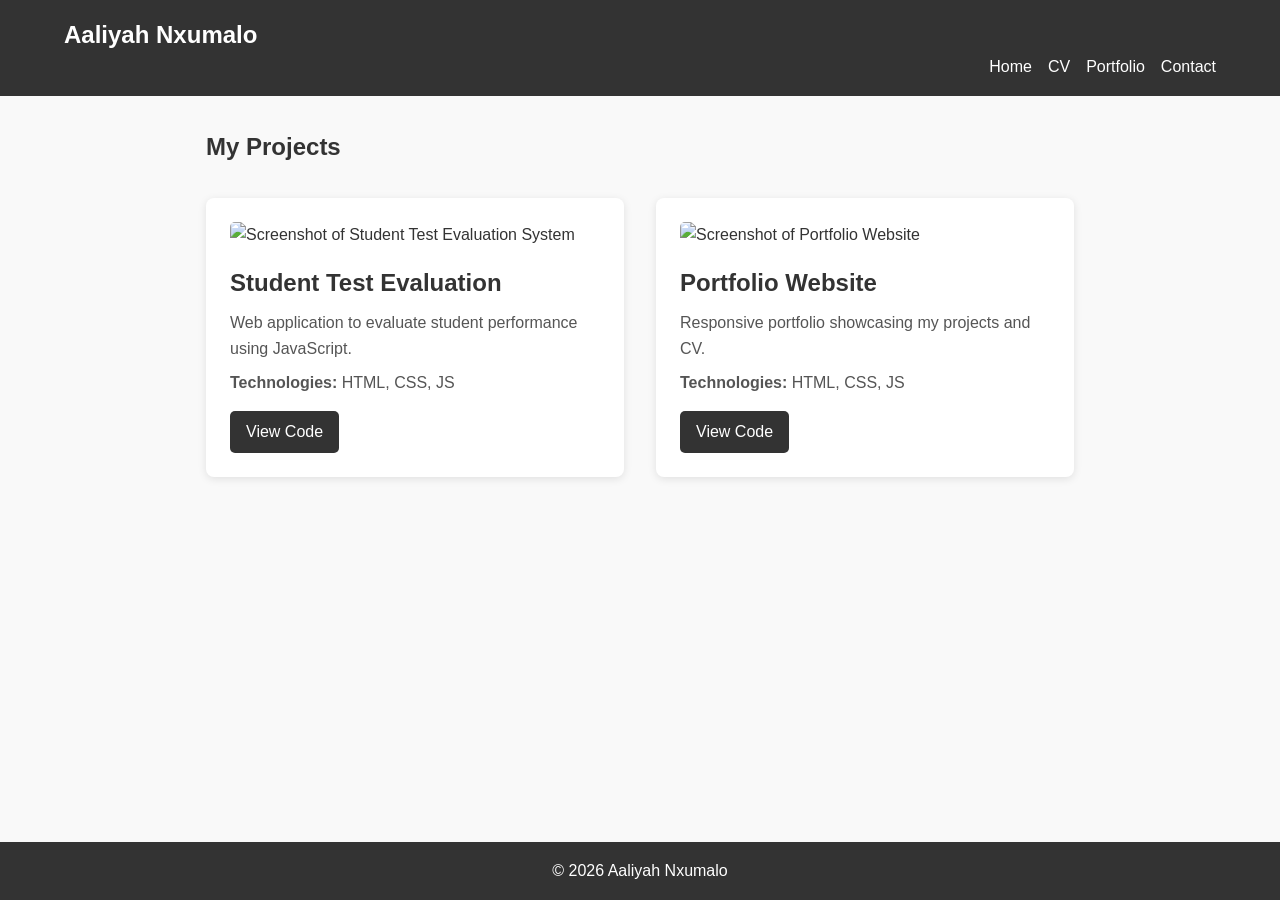
==== portfolio.html @ bef6a99c "Add portfolio page with project cards" ====
<!DOCTYPE html>
<html lang="en">
<head>
    <meta charset="UTF-8">
    <meta name="viewport" content="width=device-width, initial-scale=1.0">
    <title>Aaliyah Nxumalo | Portfolio</title>
    <link rel="stylesheet" href="styles.css">
</head>
<body>
    <!-- Header with Navigation -->
    <header>
        <div class="container">
            <h1 class="logo">Aaliyah Nxumalo</h1>
            <nav aria-label="Main Navigation">
                <ul class="nav-links">
                    <li><a href="index.html">Home</a></li>
                    <li><a href="cv.html">CV</a></li>
                    <li><a href="portfolio.html">Portfolio</a></li>
                    <li><a href="contact.html">Contact</a></li>
                </ul>
                <button class="nav-toggle" aria-label="Toggle navigation">&#9776;</button>
            </nav>
        </div>
    </header>
    <main>
<section class="projects">
    <h1>My Projects</h1>
    <div class="projects-grid">
        <article class="project-card">
            <img src="images/project1.png" alt="Screenshot of Student Test Evaluation System">
            <h2>Student Test Evaluation</h2>
            <p>Web application to evaluate student performance using JavaScript.</p>
            <p><strong>Technologies:</strong> HTML, CSS, JS</p>
            <a href="https://github.com/yourusername/project1" class="btn">View Code</a>
        </article>
        <article class="project-card">
            <img src="images/project2.png" alt="Screenshot of Portfolio Website">
            <h2>Portfolio Website</h2>
            <p>Responsive portfolio showcasing my projects and CV.</p>
            <p><strong>Technologies:</strong> HTML, CSS, JS</p>
            <a href="https://github.com/yourusername/portfolio-project" class="btn">View Code</a>
        </article>
        <!-- Add more projects here -->
    </div>
</section>
</main>
<!-- Footer -->
    <footer>
        <p>&copy; 2026 Aaliyah Nxumalo</p>
    </footer>

    <script src="script.js"></script>

</body>
</html>
---- styles.css ----
/* Reset default margins, padding, and box-sizing */
* {
    margin: 0;
    padding: 0;
    box-sizing: border-box;
}

/* Body base styles */
body {
    font-family: Arial, sans-serif;
    line-height: 1.6;
    background-color: #f9f9f9;
    color: #333;

    display: flex;
    flex-direction: column;
    min-height: 100vh;

}
main {
    flex: 1; /* ← this pushes the footer to the bottom */
}
/* Container class for consistent width */
.container {
    width: 90%;
    max-width: 1200px;
    margin: 0 auto;
}

/* Header & navigation styles */
header {
    background-color: #333;
    color: white;
    padding: 1rem 0;
}

header .logo {
    font-size: 1.5rem;
}

/* Navigation menu - mobile first */
.nav-links {
    list-style: none;
    display: flex;
    flex-direction: column;
    gap: 1rem;
}

.nav-links a {
    text-decoration: none;
    color: white;
}

/* Mobile toggle button */
.nav-toggle {
    background: none;
    border: none;
    color: white;
    font-size: 2rem;
    cursor: pointer;
    display: block;
}

/* Hero Section */
.hero {
    display: flex;
    flex-direction: column; /* Stack for mobile */
    align-items: center;
    justify-content: center;
    text-align: center;
    padding: 7rem;
    gap: 1.5rem;

    /* Background image settings */
    background-image: url('tech.jpg'); /* Path to your image */
    background-size: cover;        /* Cover entire section */
    background-position: center;   /* Center the image */
    background-repeat: no-repeat;  /* Do not repeat */
    position: relative;            /* Needed for overlay */
    min-height: 100vh;
    color: white;  
}

.hero img {
    max-width: 300px;
    border-radius: 10%;
}

/* Hero button styling */
.hero .btn {
    display: inline-block;
    padding: 0.5rem 1rem;
    background-color: #333;
    color: white;
    text-decoration: none;
    border-radius: 5px;
}

.hero .btn:hover {
    background-color: #555;
}

/* Footer */
footer {
    background-color: #333;
    color: white;
    text-align: center;
    padding: 1rem 0;
    margin-top: 0;
}

/* Responsive styling - tablets & desktops */
@media (min-width: 768px) {
    .nav-links {
        flex-direction: row; /* Horizontal menu on larger screens */
        justify-content: flex-end;
    }
    .nav-toggle {
        display: none; /* hide toggle on desktop */
    }
    .hero {
        flex-direction: row; /* Side by side text and image */
        text-align: left;
        justify-content: space-between;
        gap: 2rem;
    }
}

/* Contact Page Styles */
/* Contact Page Styles */
.contact-section {
    display: grid;
    grid-template-columns: 1fr 1fr;
    grid-template-rows: auto 1fr;
    gap: 1rem;
    max-width: 900px;
    margin: 2rem auto;
    padding: 2rem;
    align-items: center;
}

/* Header (Contact Me title) — left column, top row */
.contact-section > header {
    grid-column: 1;
    grid-row: 1;
    background: none;
    padding: 0;
    color: #333;
}

.contact-section > header h1 {
    font-size: 300%;
    margin-bottom: 0;
}

/* Aside (email, links) — left column, second row */
.contact-section > aside {
    grid-column: 1;
    grid-row: 2;
    align-self: start;
}

.contact-section p {
    text-align: left;
    margin-bottom: 0.75rem;
}

/* Article (form) — right column, spans both rows */
.contact-section > article {
    grid-column: 2;
    grid-row: 1 / 3;
}

/* Responsive: stack on mobile */
@media (max-width: 767px) {
    .contact-section {
        grid-template-columns: 1fr;
    }

    .contact-section > header,
    .contact-section > aside,
    .contact-section > article {
        grid-column: 1;
        grid-row: auto;
    }
}

form {
    display: flex;
    flex-direction: column;
    gap: 1rem;
    background-color: #fff;
    padding: 2rem;
    border-radius: 8px;
    box-shadow: 0 2px 8px rgba(0,0,0,0.1);
}

form label {
    font-weight: bold;
}

form input, form textarea {
    padding: 0.5rem;
    border: 1px solid #ccc;
    border-radius: 5px;
    font-size: 1rem;
    width: 100%;
}

form textarea {
    resize: vertical; /* Allow vertical resizing */
    min-height: 100px;
}

form button {
    padding: 0.7rem 1rem;
    border: none;
    background-color: #333;
    color: white;
    border-radius: 5px;
    cursor: pointer;
    font-size: 1rem;
}

form button:hover {
    background-color: #555;
}

/* Responsive adjustments */
@media (min-width: 768px) {
    form {
        padding: 2.5rem;
    }
}
/* CV / Resume Page Styles */
.cv-section {
    padding: 2rem 1rem;
    max-width: 900px;
    margin: 0 auto;
    background-color: #fff;
    border-radius: 8px;
    box-shadow: 0 2px 8px rgba(0,0,0,0.1);
}

.cv-section h1, .cv-section h2 {
    text-align: center;
    margin-bottom: 1rem;
}

.cv-section h3 {
    margin-top: 1.5rem;
    color: #333;
    border-bottom: 2px solid #333;
    padding-bottom: 0.3rem;
}

.cv-section ul {
    list-style: disc inside;
    margin-top: 0.5rem;
}

.cv-section p {
    margin-top: 0.5rem;
}

/* Responsive adjustments */
@media (min-width: 768px) {
    .cv-section {
        padding: 3rem 2rem;
    }
}
.cv-download {
    text-align: center;
    margin-top: 1rem;
}

.cv-download .btn {
    padding: 0.7rem 1.2rem;
    background-color: #333;
    color: white;
    text-decoration: none;
    border-radius: 5px;
    font-weight: bold;
}

.cv-download .btn:hover {
    background-color: #555;
}

/* Portfolio / Projects Page */
.projects {
    padding: 2rem 1rem;
    max-width: 900px;
    margin: 0 auto;
}

.projects h1 {
    margin-bottom: 2rem;
}

.projects-grid {
    display: grid;
    grid-template-columns: 1fr;
    gap: 2rem;
}

.project-card {
    background-color: #fff;
    border-radius: 8px;
    box-shadow: 0 2px 8px rgba(0,0,0,0.1);
    padding: 1.5rem;
}

.project-card img {
    width: 100%;
    border-radius: 5px;
    margin-bottom: 1rem;
}

.project-card h2 {
    margin-bottom: 0.5rem;
}

.project-card p {
    margin-bottom: 0.5rem;
    color: #555;
}

.project-card .btn {
    display: inline-block;
    margin-top: 0.5rem;
    padding: 0.5rem 1rem;
    background-color: #333;
    color: white;
    text-decoration: none;
    border-radius: 5px;
}

.project-card .btn:hover {
    background-color: #555;
}

@media (min-width: 768px) {
    .projects-grid {
        grid-template-columns: 1fr 1fr;
    }
}

/* The animation: moves from far left off-screen to its natural position */
@keyframes slideInFromLeft {
    from { transform: translateX(-120%); opacity: 0; }
    to   { transform: translateX(0);    opacity: 1; }
}

/* Form starts hidden and off to the left */
form {
    opacity: 0;
    transform: translateX(-120%);
}

/* When JS adds this class, the animation runs */
form.slide-in {
    animation: slideInFromLeft 3s ease forwards;
}
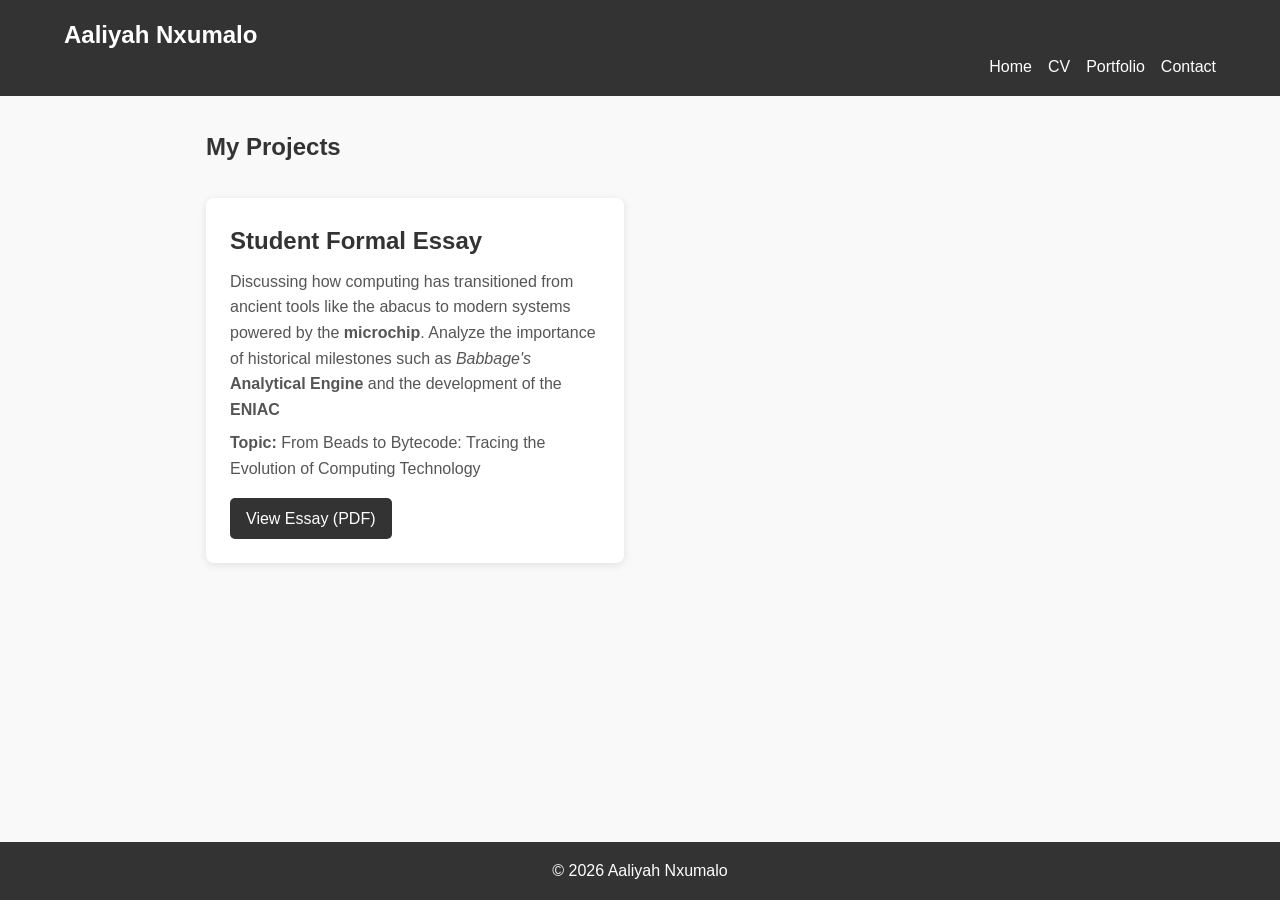
==== commit a75c8d5f: "Add EmailJS integration to contact form" ====
--- a/portfolio.html
+++ b/portfolio.html
@@ -27,20 +27,18 @@
     <h1>My Projects</h1>
     <div class="projects-grid">
         <article class="project-card">
-            <img src="images/project1.png" alt="Screenshot of Student Test Evaluation System">
-            <h2>Student Test Evaluation</h2>
-            <p>Web application to evaluate student performance using JavaScript.</p>
-            <p><strong>Technologies:</strong> HTML, CSS, JS</p>
-            <a href="https://github.com/yourusername/project1" class="btn">View Code</a>
+            <h2>Student Formal Essay</h2>
+            <p>Discussing how computing has transitioned from ancient tools like the abacus to
+            modern systems powered by the <strong>microchip</strong>. Analyze the importance of historical
+            milestones such as <em>Babbage's</em> <strong>Analytical Engine</strong> and the development of the
+            <strong>ENIAC</strong></p>
+            <p><strong>Topic:</strong> From Beads to Bytecode: Tracing the Evolution of Computing Technology</p>
+            
+            
+            <section class="essay-download">
+            <a href="Essay.pdf" download class="btn">View Essay (PDF)</a>
+        </section>
         </article>
-        <article class="project-card">
-            <img src="images/project2.png" alt="Screenshot of Portfolio Website">
-            <h2>Portfolio Website</h2>
-            <p>Responsive portfolio showcasing my projects and CV.</p>
-            <p><strong>Technologies:</strong> HTML, CSS, JS</p>
-            <a href="https://github.com/yourusername/portfolio-project" class="btn">View Code</a>
-        </article>
-        <!-- Add more projects here -->
     </div>
 </section>
 </main>
--- a/styles.css
+++ b/styles.css
@@ -361,4 +361,5 @@
 /* When JS adds this class, the animation runs */
 form.slide-in {
     animation: slideInFromLeft 3s ease forwards;
-}+}
+
